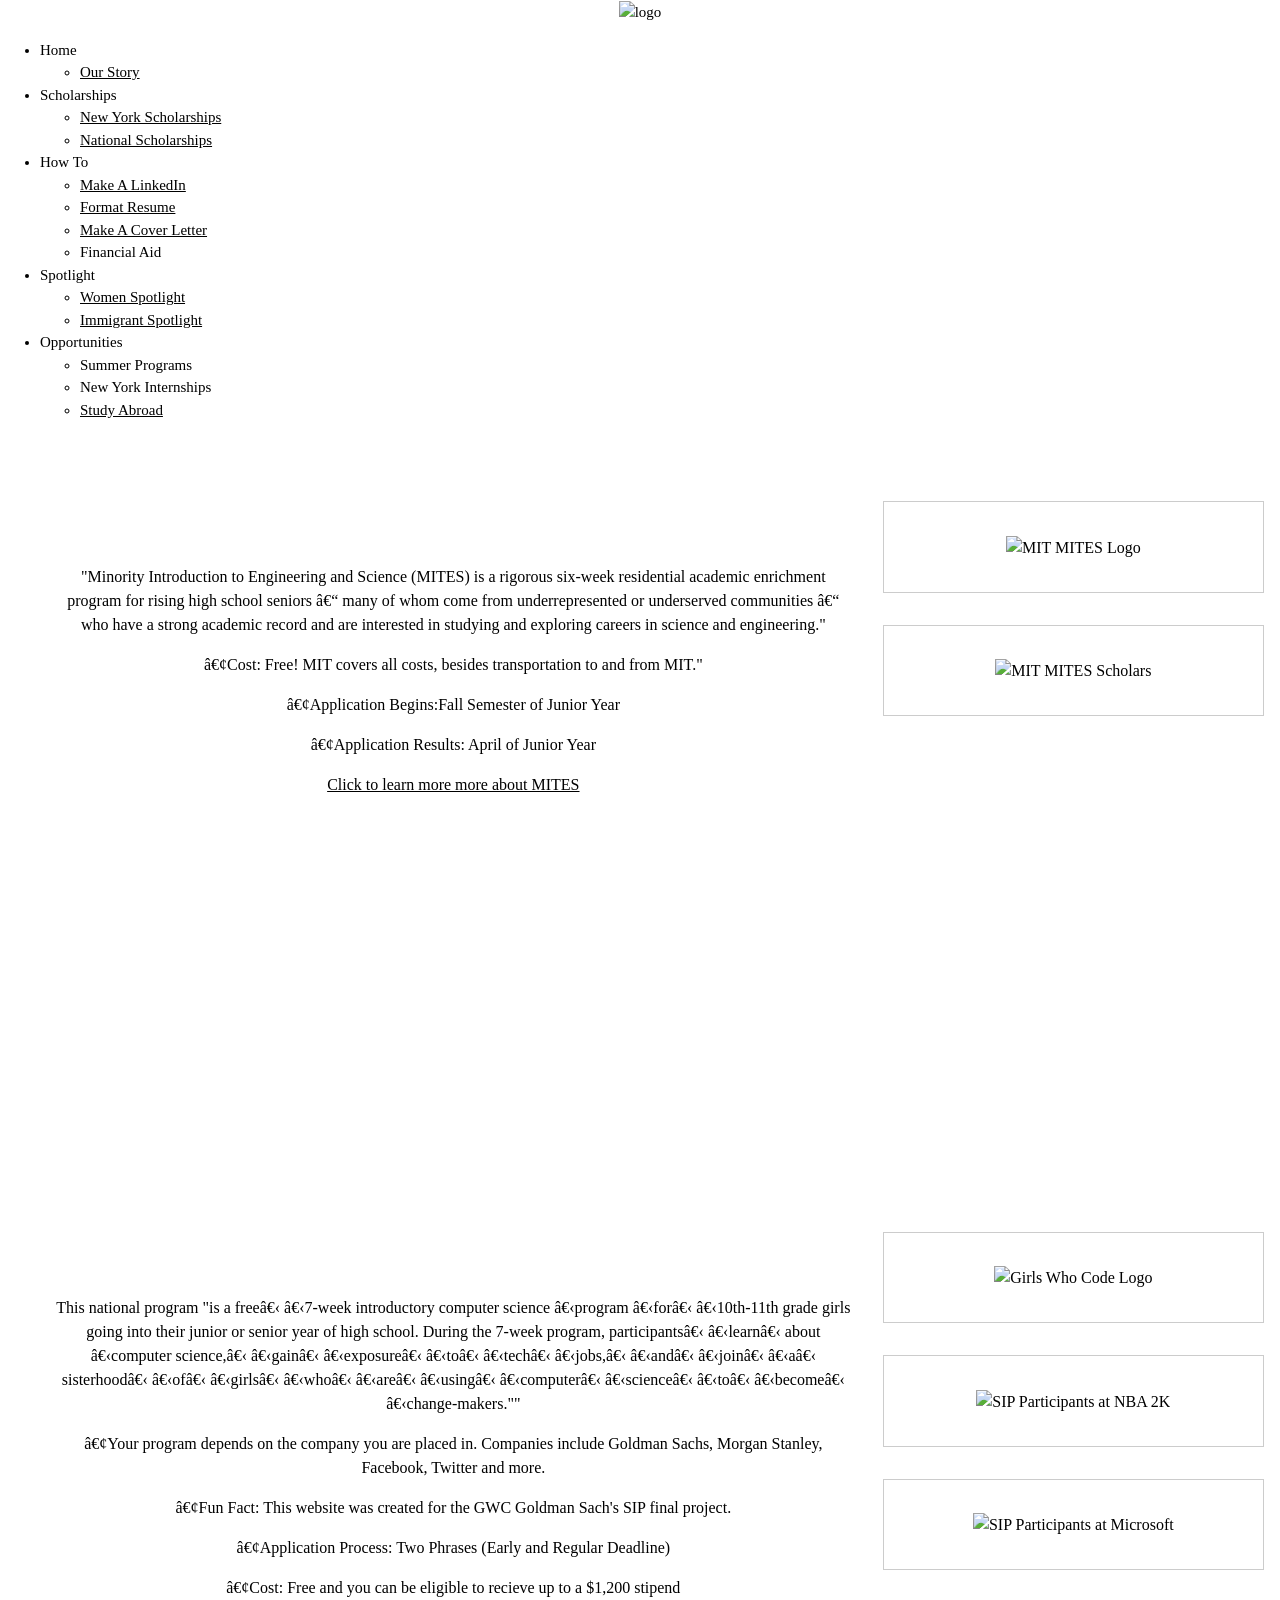
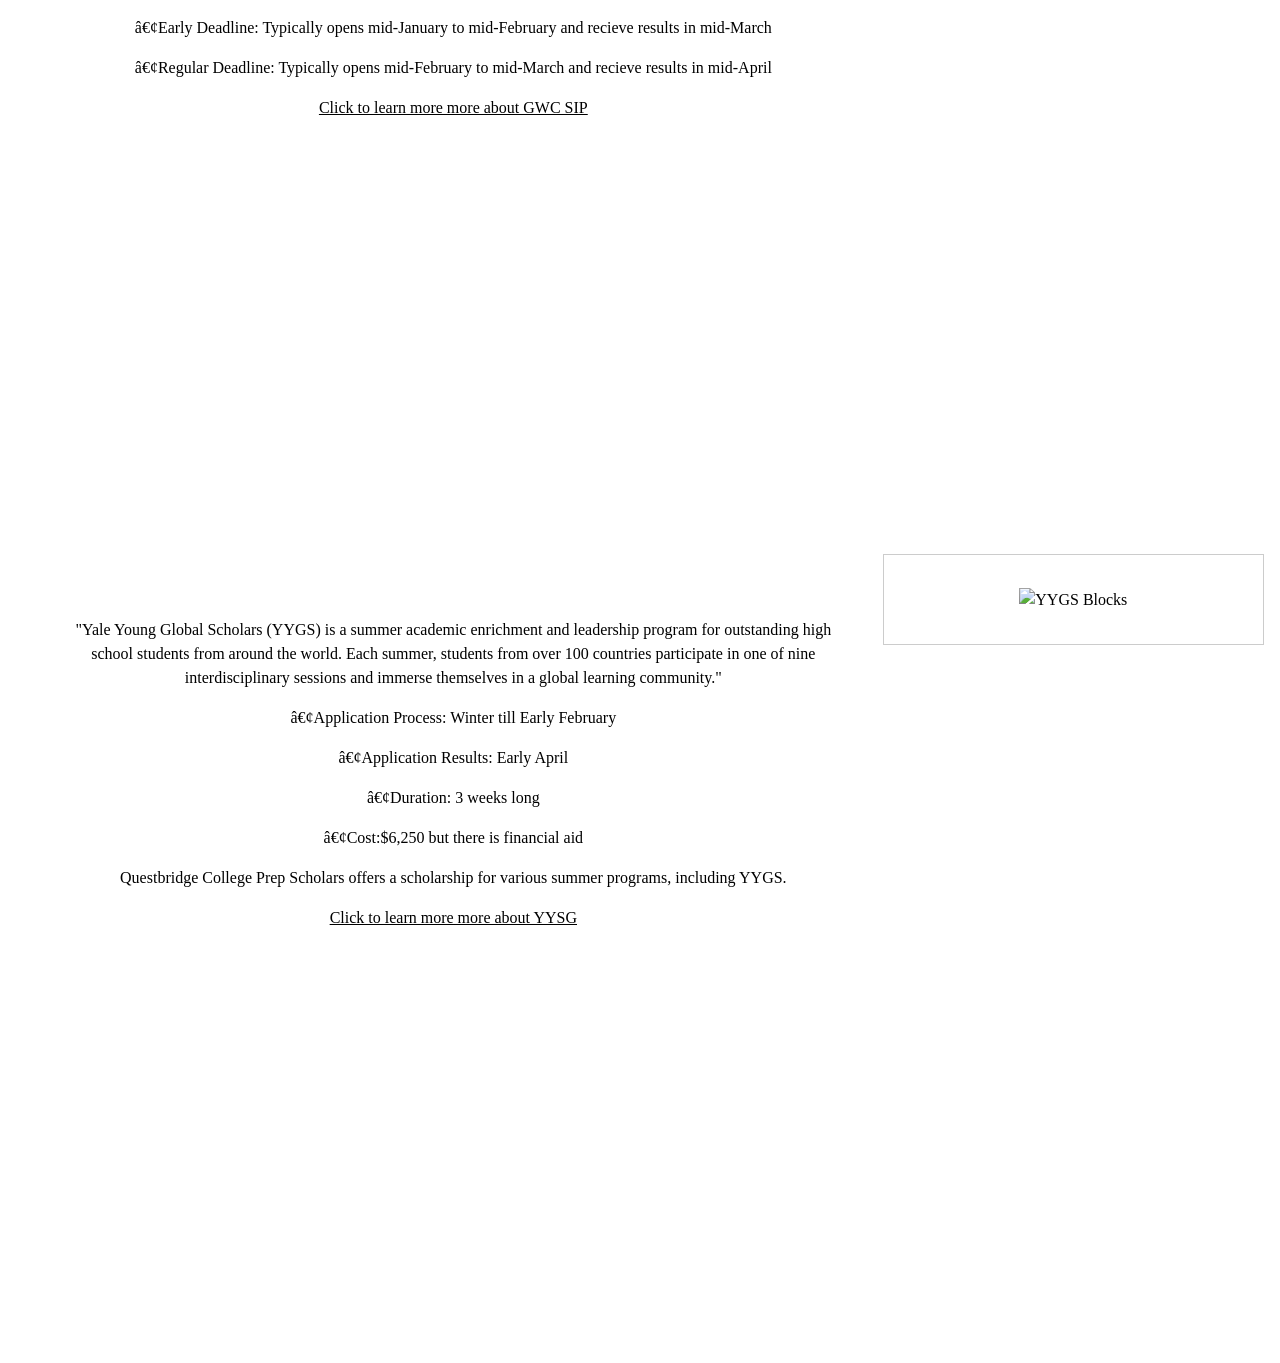
==== index.html @ 00a73c08 "Update index.html" ====
<!DOCTYPE html>

<html>
<head>
  <link rel="stylesheet"type="text/css"href="budget.css">
  </head>
  <div class = "box">
    <div class = "imgBx">
      <center><img src="odo.png" alt="logo"></center>
  </div>
  <body>
    <div class = "menudropdown1">
      <ul>
        <li>Home
          <ul>
            <li><a href="ourstory.html"> Our Story </a></li>
          </ul>
        </li>
        <li>Scholarships
          <ul>
            <li><a href="nyscholarship.html">New York Scholarships</a></li>
            <li><a href="national.html"> National Scholarships</a></li>
          </ul>
        </li>
        <li>How To
        <ul>
          <li><a href="linkedin.html">Make A LinkedIn</a></li>
          <li><a href="resume.html">Format Resume</a></li>
          <li><a href="coverletter.html">Make A Cover Letter</a></li>
          <li>Financial Aid</li>
        </ul>
        </li>
        <li>Spotlight
        <ul>
          <li><a href="wospot.html">Women Spotlight</a></li>
          <li><a href="immigrantspotlight.html">Immigrant Spotlight</a></li>
        </ul>
        </li>
        <li>Opportunities
        <ul>
          <li>Summer Programs</li>
          <li><internship.html>New York Internships</a></li>
          <li><a href="studybroad.html">Study Abroad</a></li>
        </ul>
        </li>

    </body>
</html>


<head>
  <title>Summer Programs</title>
  <link rel="stylesheet" type="text/css" href="sprograms1.css">
  <html lang="en">
  <title>W3.CSS Template</title>
  <meta charset="UTF-8">
  <meta name="viewport" content="width=device-width, initial-scale=1">
  <link rel="stylesheet" href="https://www.w3schools.com/w3css/4/w3.css">
  <link rel="stylesheet" href="https://www.w3schools.com/lib/w3-theme-black.css">
  <link rel="stylesheet" href="https://fonts.googleapis.com/css?family=Roboto">
  <link rel="stylesheet" href="https://cdnjs.cloudflare.com/ajax/libs/font-awesome/4.7.0/css/font-awesome.min.css">
  <style>
  html,body,h1,h2,h3,h4,h5,h6 {font-family: "Times New Roman", Times, serif;}
  </style>
</head>
<body>
  <div id="fb-root"></div>
<script async defer crossorigin="anonymous" src="https://connect.facebook.net/en_US/sdk.js#xfbml=1&version=v4.0&appId=882882988749519&autoLogAppEvents=1"></script>
   <!-- Overlay effect when opening sidebar on small screens -->
   <div class="w3-overlay w3-hide-large" onclick="w3_close()" style="cursor:pointer" title="close side menu" id="myOverlay"></div>

   <div class="w3-main" >

     <div class="w3-row w3-padding-64">
       <div class="w3-twothird w3-container">
         <h1 class="w3-text-white">College Program: MIT MITES</h1>
         <center><font size="3"> <p>"Minority Introduction to Engineering and Science (MITES) is a rigorous six-week residential academic enrichment program for rising high school seniors – many of whom come from underrepresented or underserved communities – who have a strong academic record and are interested in studying and exploring careers in science and engineering." </p> <font size>
         <p>•Cost: Free! MIT covers all costs, besides transportation to and from MIT."</p>
         <p>•Application Begins:Fall Semester of Junior Year</p>
        <p>•Application Results: April of Junior Year</p>
        <p><a href="https://oeop.mit.edu/programs/mites/program-details"> Click to learn more more about MITES </a></p>
         <p><iframe width="560" height="315" src="https://www.youtube.com/embed/hTeqBLsKdw8" frameborder="0" allow="accelerometer; autoplay; encrypted-media; gyroscope; picture-in-picture" allowfullscreen></iframe></p></center>
       </div>
       <div class="w3-third w3-container">
         <p class="w3-border w3-padding-large w3-padding-32 w3-center"><img alt="MIT MITES Logo" id="piclogo" src="https://oeop.mit.edu/sites/default/files/css_injector_images_image/mites-mobile.png"></img></p>
       </div>
       <div class="w3-third w3-container">
         <p class="w3-border w3-padding-large w3-padding-32 w3-center"><img alt="MIT MITES Scholars" id="pic1" src="https://oeop.mit.edu/sites/default/files/Screen%20Shot%202018-04-25%20at%205.10.29%20PM.png"></img></p>
       </div>
     </div>
     <div class="w3-row">
       <div class="w3-twothird w3-container">
         <h1 class="w3-text-white">Girls Who Code Summer Immersion Program (SIP)</h1>
         <center><font size="3"> <p> This national program "is a free​ ​7-week introductory computer science ​program ​for​ ​10th-11th grade girls going into their junior or senior year of high school. During the 7-week program, participants​ ​learn​ about ​computer science,​ ​gain​ ​exposure​ ​to​ ​tech​ ​jobs,​ ​and​ ​join​ ​a​ sisterhood​ ​of​ ​girls​ ​who​ ​are​ ​using​ ​computer​ ​science​ ​to​ ​become​ ​change-makers.""</p>
           <p>•Your program depends on the company you are placed in. Companies include Goldman Sachs, Morgan Stanley, Facebook, Twitter and more.</p>
          <p>•Fun Fact: This website was created for the GWC Goldman Sach's SIP final project.</p>
         <p>•Application Process: Two Phrases (Early and Regular Deadline)</p>
         <p>•Cost: Free and you can be eligible to recieve up to a $1,200 stipend</p>
        <p>•Early Deadline: Typically opens mid-January to mid-February and recieve results in mid-March</p>
        <p>•Regular Deadline: Typically opens mid-February to mid-March and recieve results in mid-April</p>
        <p><a href="https://girlswhocode.com/summer-immersion-programs/"> Click to learn more more about GWC SIP </a></p>
         <p><iframe width="560" height="315" src="https://www.youtube.com/embed/GKLjkH31DYA" frameborder="0" allow="accelerometer; autoplay; encrypted-media; gyroscope; picture-in-picture" allowfullscreen></iframe></p></center>
       </div>
       <div class="w3-third w3-container">
              <p class="w3-border w3-padding-large w3-padding-32 w3-center"><img alt="Girls Who Code Logo" id="gwclogo" src="https://m1.fluidreview.com/media/assets2/reviewrooms/girlswhocodesm/logo/sip_logo.png"></img></p>
       </div>
       <div class="w3-third w3-container">
              <p class="w3-border w3-padding-large w3-padding-32 w3-center"><img alt="SIP Participants at NBA 2K" id="pic2" src="gwc.jpg"></img></p>
       </div>
       <div class="w3-third w3-container">
              <p class="w3-border w3-padding-large w3-padding-32 w3-center"><img alt="SIP Participants at Microsoft" id="gwcmic" src=" https://1gew6o3qn6vx9kp3s42ge0y1-wpengine.netdna-ssl.com/wp-content/uploads/sites/134/2017/08/girlswhocodesv1-960x540.jpg"></img></p>
       </div>
     </div>
     </div>

     <div class="w3-row w3-padding-64">
       <div class="w3-twothird w3-container">
         <h1 class="w3-text-white">College Program: Yale Young Global Scholars </h1>
         <center><font size="3"> <p>"Yale Young Global Scholars (YYGS) is a summer academic enrichment and leadership program for outstanding high school students from around the world. Each summer, students from over 100 countries participate in one of nine interdisciplinary sessions and immerse themselves in a global learning community."</p>
           <p>
         <p>•Application Process: Winter till Early February</p>
        <p>•Application Results: Early April</p>
        <p>•Duration: 3 weeks long</p>
        <p>•Cost:$6,250 but there is financial aid</p>
        <p>Questbridge College Prep Scholars offers a scholarship for various summer programs, including YYGS.</p>
        <p><a href="https://globalscholars.yale.edu/"> Click to learn more more about YYSG</a></p>
        <p><iframe width="560" height="315" src="https://www.youtube.com/embed/RwNNnQIivwU" frameborder="0" allow="accelerometer; autoplay; encrypted-media; gyroscope; picture-in-picture" allowfullscreen></iframe></p></center>
       </div>
       <div class="w3-third w3-container">
         <p class="w3-border w3-padding-large w3-padding-32 w3-center"><img alt="YYGS Blocks" id="pic3" src="yygs.png"></img></p>
       </div>
     </div>
     </div>
  <div class="fb-comments" data-href="https://schok6926.github.io/odo/" data-width="500" data-numposts="5"></div>

</body>

</html>
---- sprograms1.css ----
#pic1{
  width:350px;
  height:300px;
}

#piclogo{
  width:100px;
  height:100px;
}

#gwclogo{
  width:150px;
  height:150px;
}

#gwcmic{
  width:300px;
  height:200px;
}

#pic2{
  width:300px;
  height:200px;
}

#pic3{
  width:auto;
  height:auto;
}
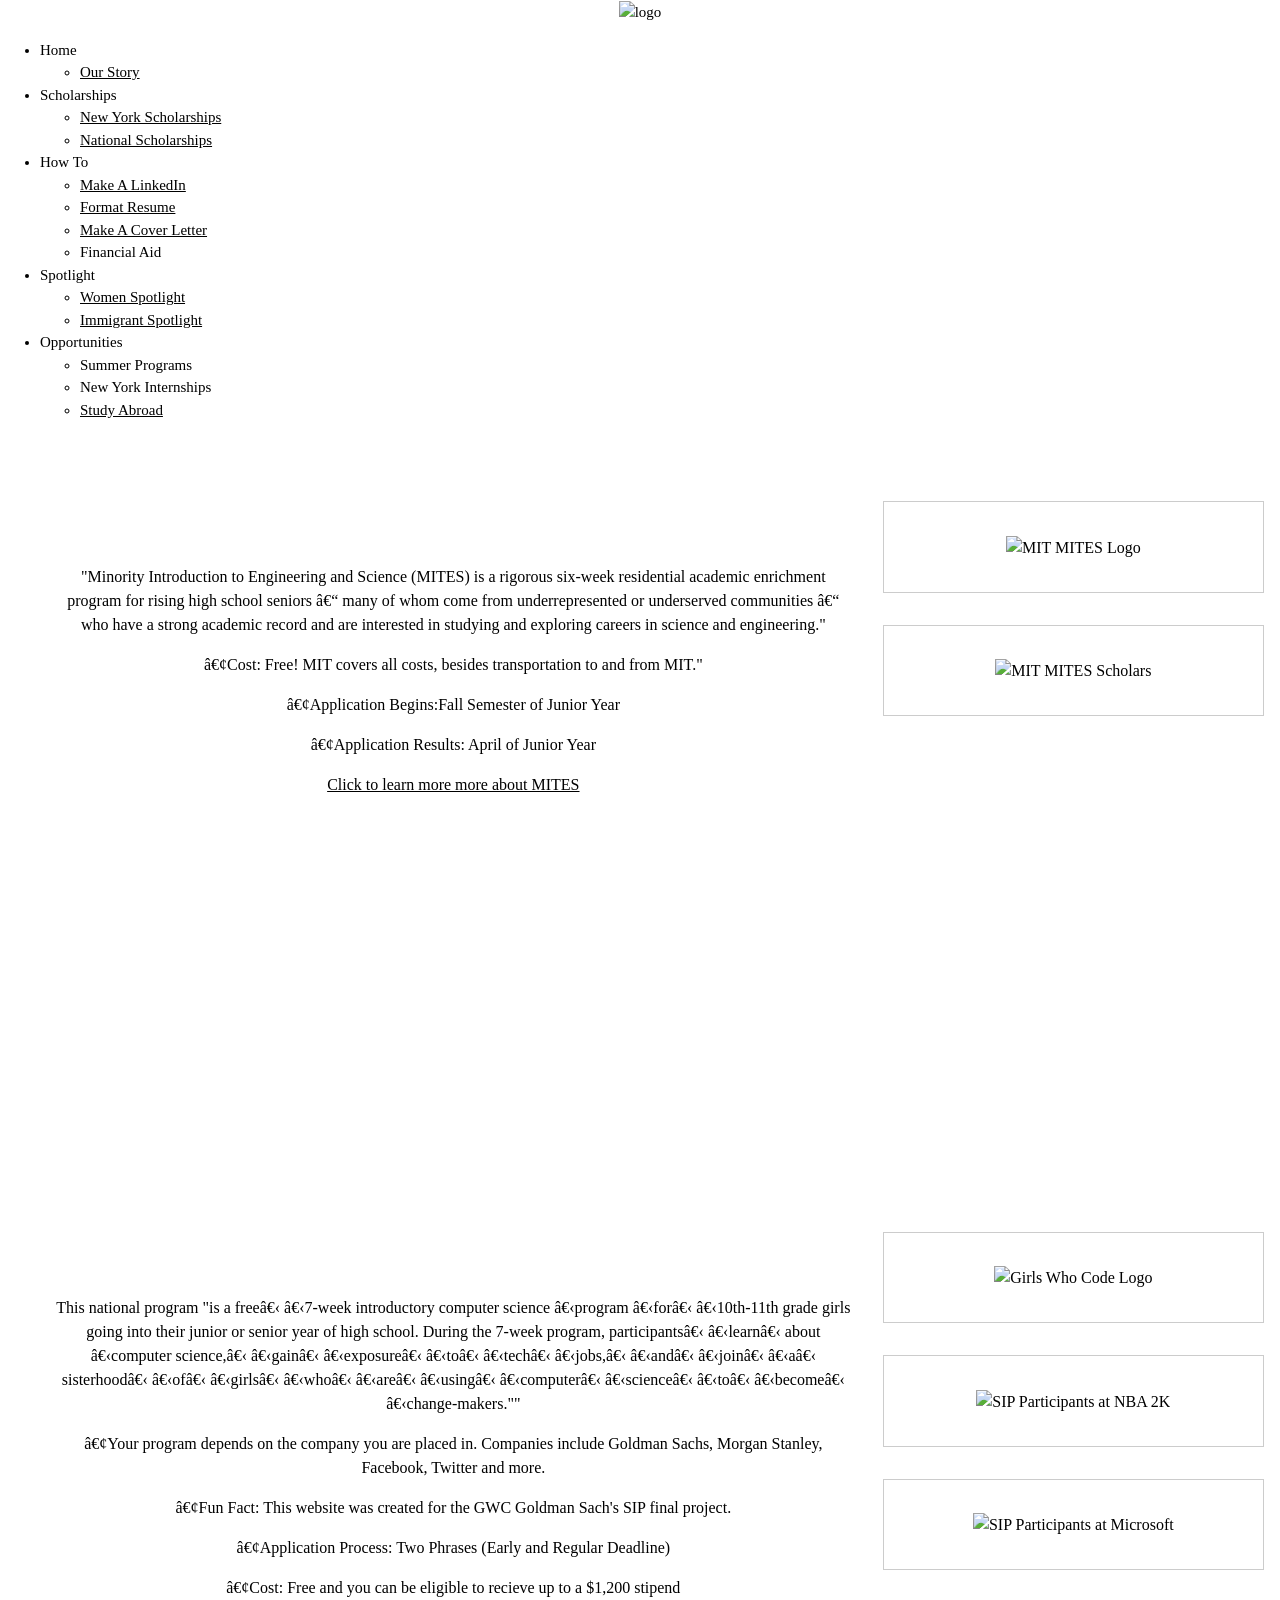
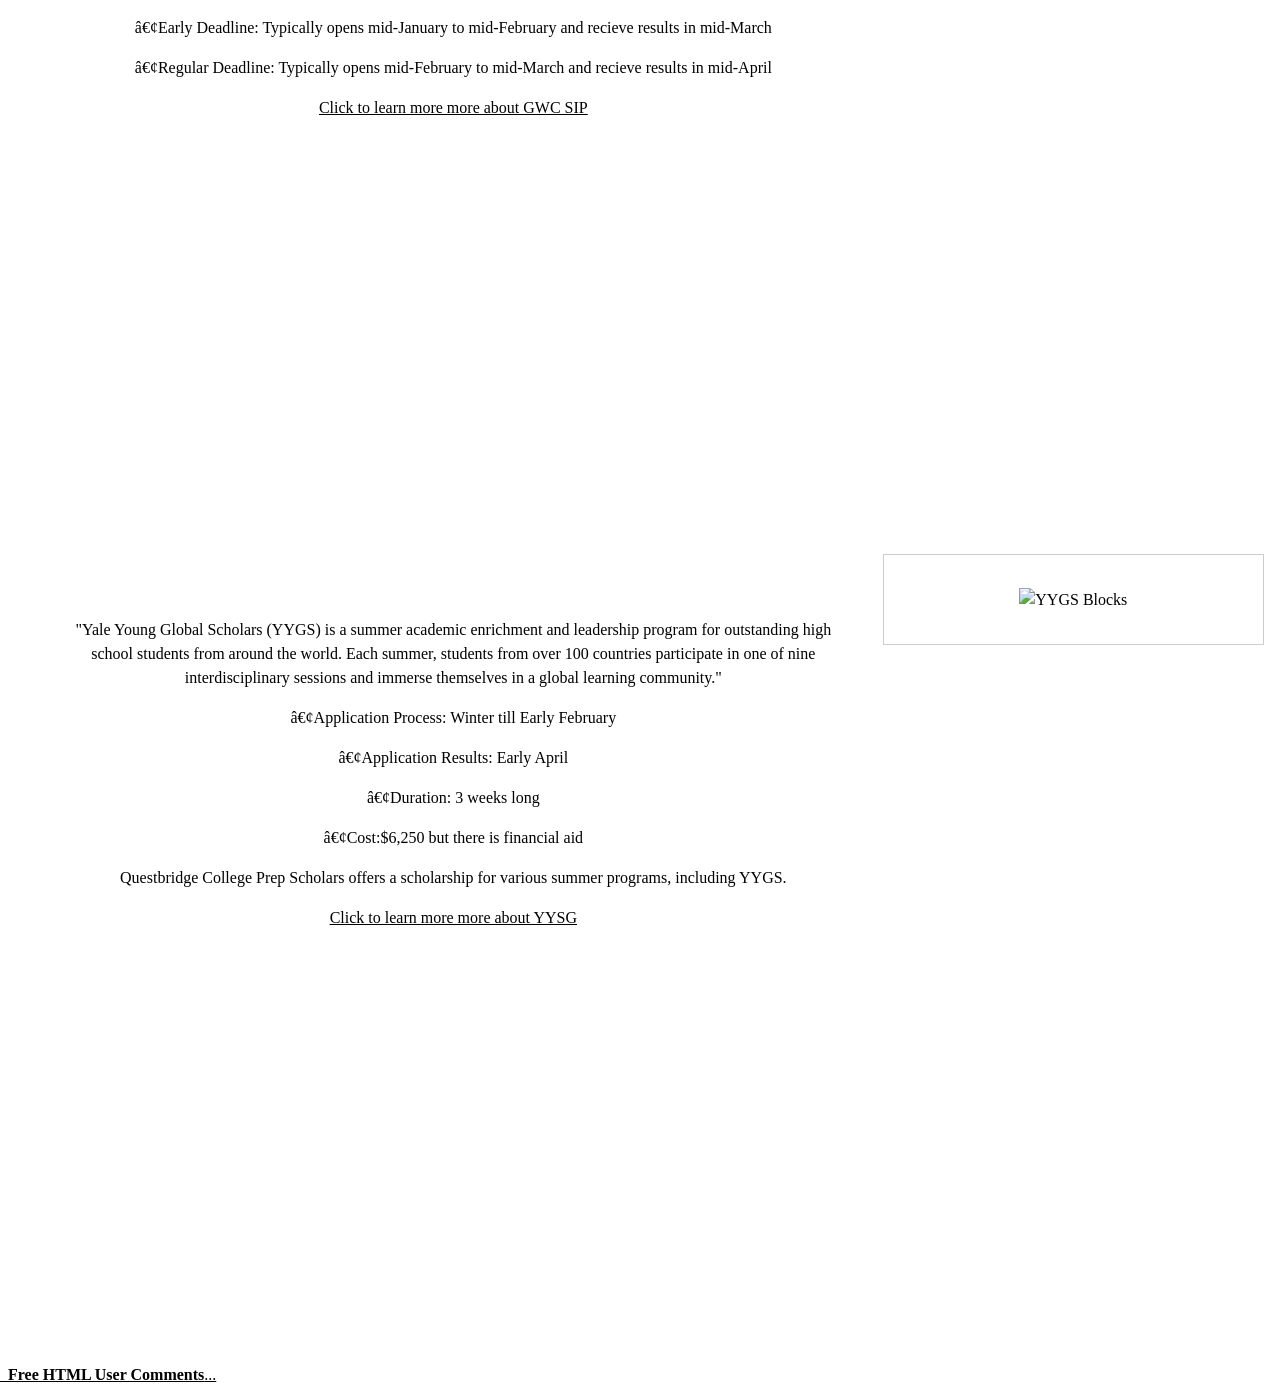
==== commit 127fd5c4: "Update index.html" ====
--- a/index.html
+++ b/index.html
@@ -64,9 +64,7 @@
   </style>
 </head>
 <body>
-  <div id="fb-root"></div>
-<script async defer crossorigin="anonymous" src="https://connect.facebook.net/en_US/sdk.js#xfbml=1&version=v4.0&appId=882882988749519&autoLogAppEvents=1"></script>
-   <!-- Overlay effect when opening sidebar on small screens -->
+  
    <div class="w3-overlay w3-hide-large" onclick="w3_close()" style="cursor:pointer" title="close side menu" id="myOverlay"></div>
 
    <div class="w3-main" >
@@ -131,8 +129,7 @@
        </div>
      </div>
      </div>
-  <div class="fb-comments" data-href="https://schok6926.github.io/odo/" data-width="500" data-numposts="5"></div>
-
+  <!-- Begin Comments JavaScript Code --><script type="text/javascript" async>function ajaxpath_5d56e4d514932(url){return window.location.href == '' ? url : url.replace('&s=','&s=' + escape(window.location.href));}(function(){document.write('<div id="fcs_div_5d56e4d514932"><a title="free comment script" href="http://www.freecommentscript.com">&nbsp;&nbsp;<b>Free HTML User Comments</b>...</a></div>');fcs_5d56e4d514932=document.createElement('script');fcs_5d56e4d514932.type="text/javascript";fcs_5d56e4d514932.src=ajaxpath_5d56e4d514932((document.location.protocol=="https:"?"https:":"http:")+"//www.freecommentscript.com/GetComments2.php?p=5d56e4d514932&s=#!5d56e4d514932");setTimeout("document.getElementById('fcs_div_5d56e4d514932').appendChild(fcs_5d56e4d514932)",1);})();</script><noscript><div><a href="http://www.freecommentscript.com" title="free html user comment box">Free Comment Script</a></div></noscript><!-- End Comments JavaScript Code -->
 </body>
 
 </html>
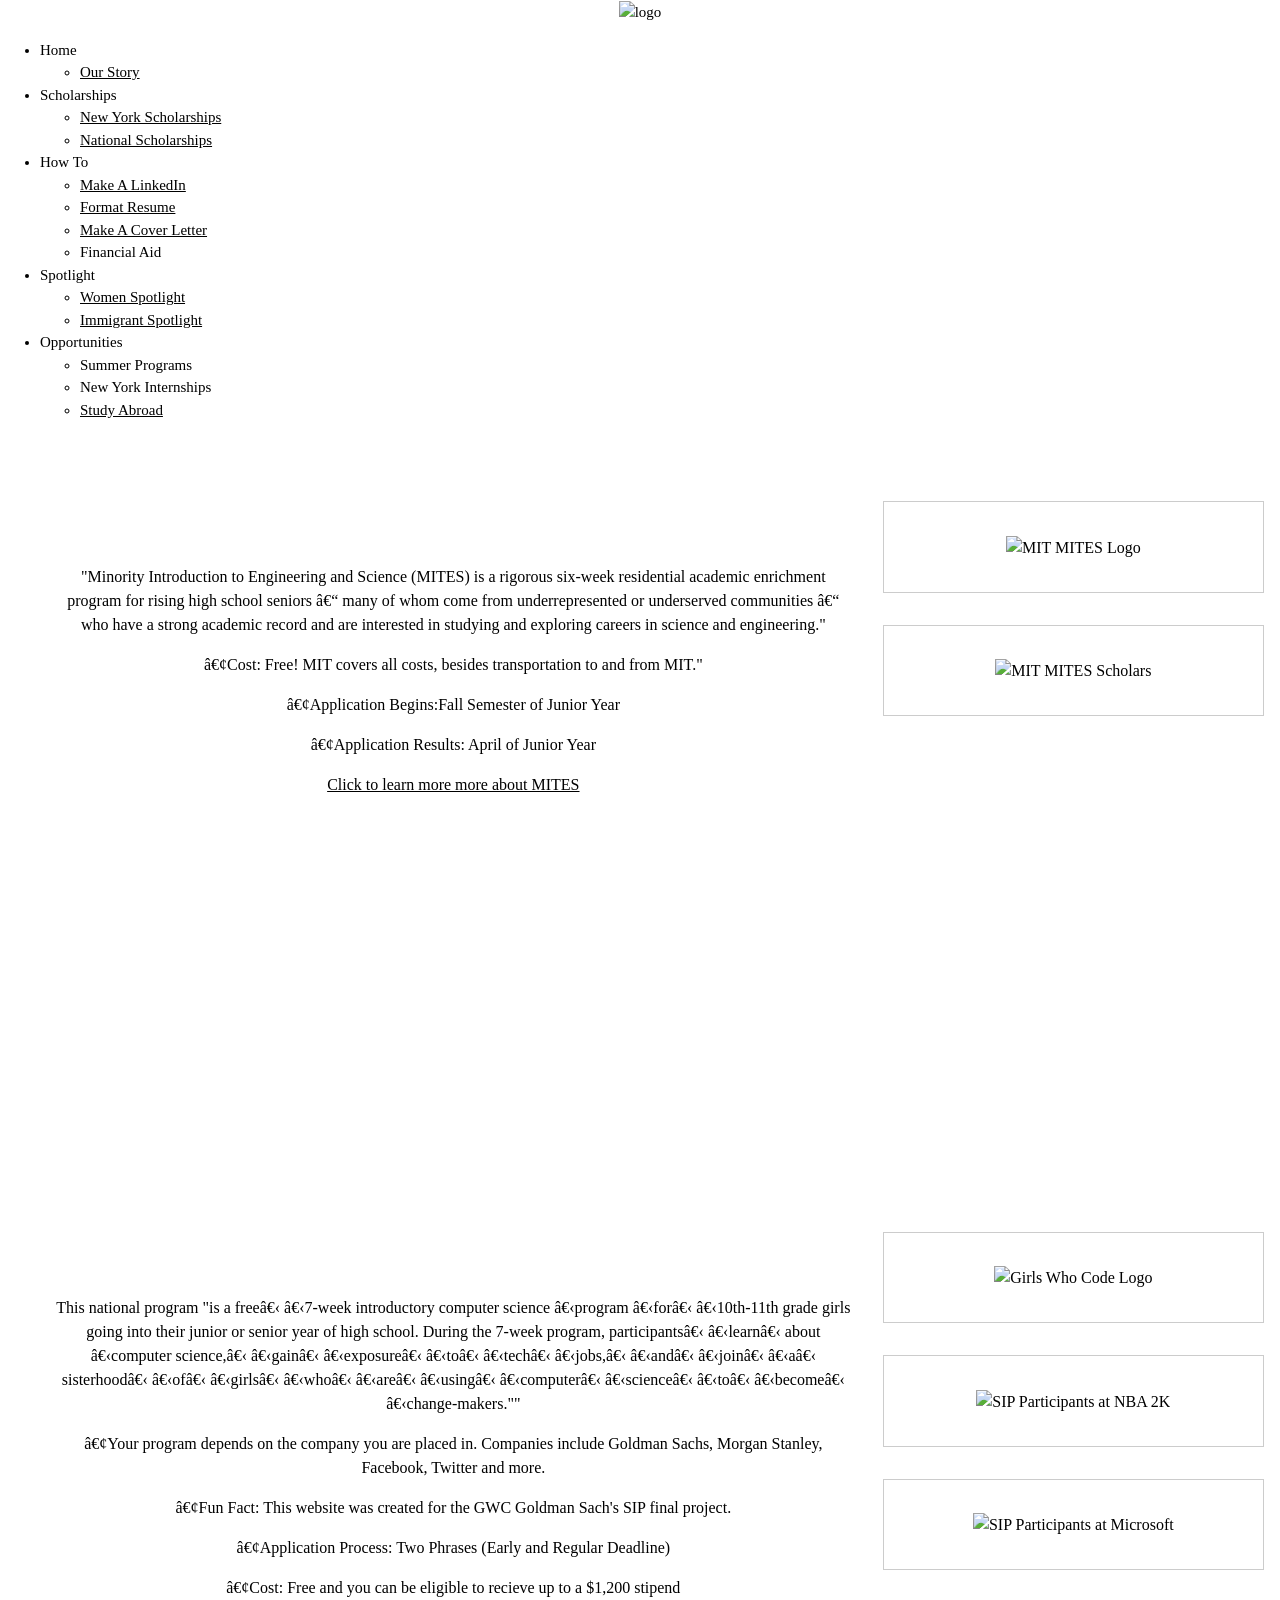
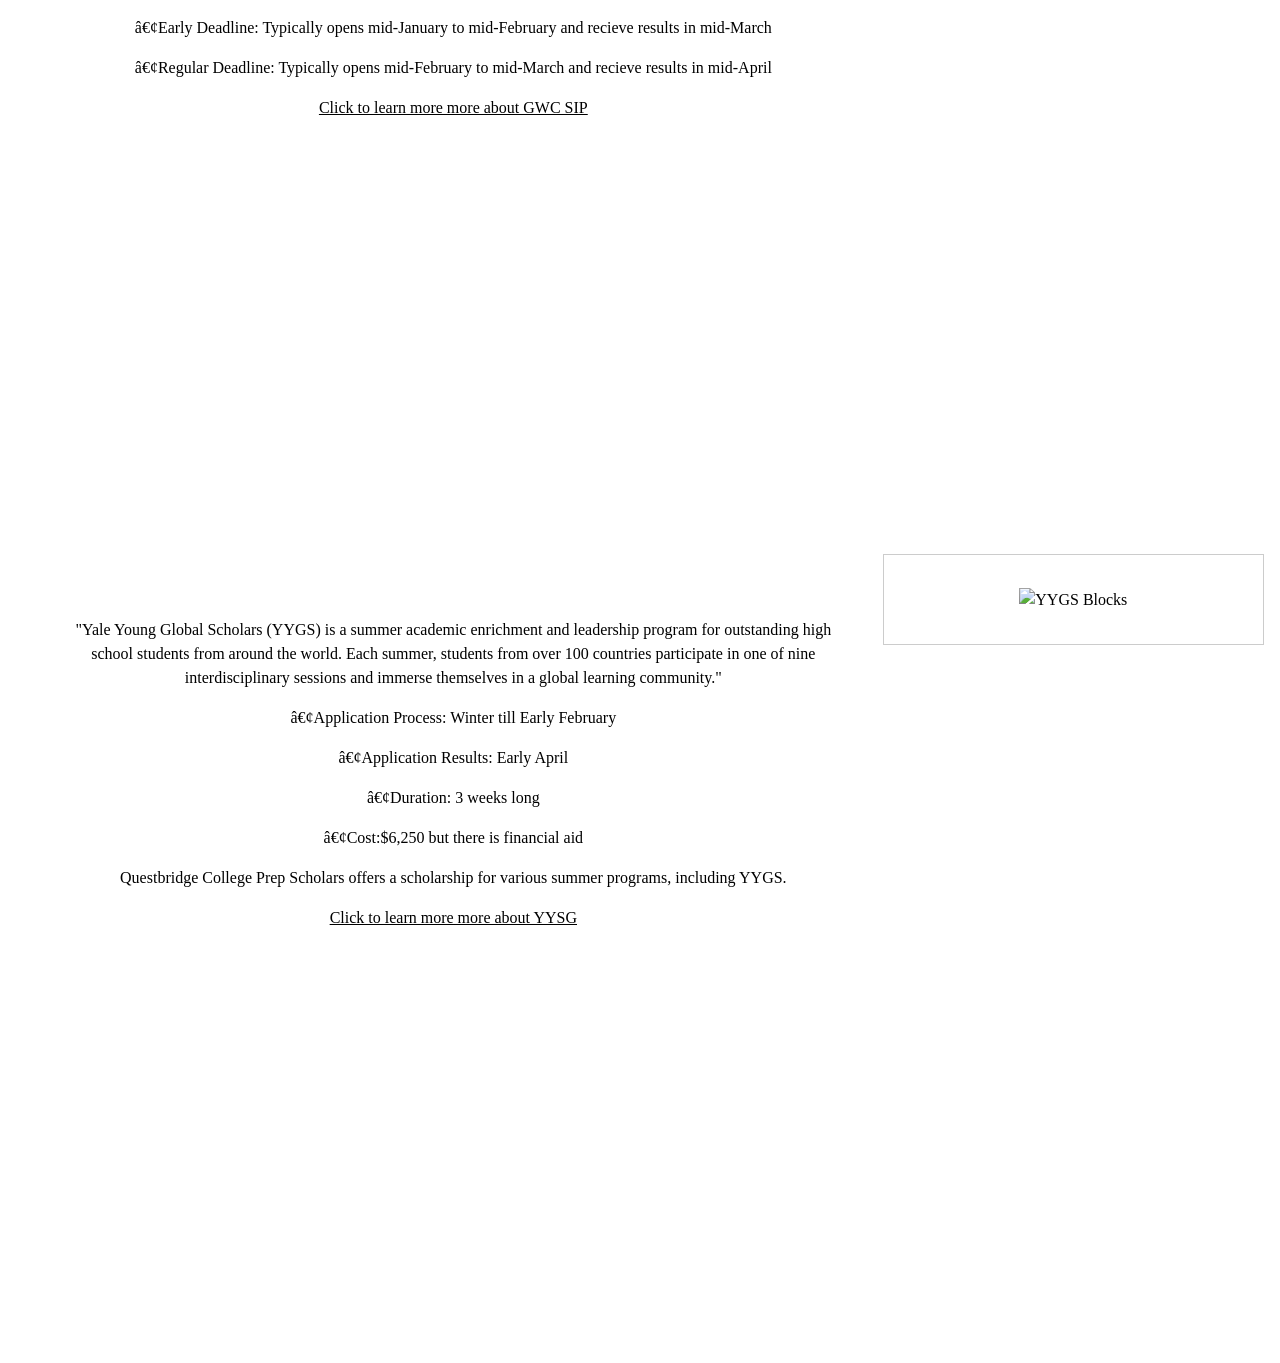
==== commit c3e64bb6: "Update index.html" ====
--- a/index.html
+++ b/index.html
@@ -64,7 +64,8 @@
   </style>
 </head>
 <body>
-  
+  <div id="fb-root"></div>
+<script async defer crossorigin="anonymous" src="https://connect.facebook.net/en_US/sdk.js#xfbml=1&version=v4.0&appId=882882988749519&autoLogAppEvents=1"></script>
    <div class="w3-overlay w3-hide-large" onclick="w3_close()" style="cursor:pointer" title="close side menu" id="myOverlay"></div>
 
    <div class="w3-main" >
@@ -129,7 +130,7 @@
        </div>
      </div>
      </div>
-  <!-- Begin Comments JavaScript Code --><script type="text/javascript" async>function ajaxpath_5d56e4d514932(url){return window.location.href == '' ? url : url.replace('&s=','&s=' + escape(window.location.href));}(function(){document.write('<div id="fcs_div_5d56e4d514932"><a title="free comment script" href="http://www.freecommentscript.com">&nbsp;&nbsp;<b>Free HTML User Comments</b>...</a></div>');fcs_5d56e4d514932=document.createElement('script');fcs_5d56e4d514932.type="text/javascript";fcs_5d56e4d514932.src=ajaxpath_5d56e4d514932((document.location.protocol=="https:"?"https:":"http:")+"//www.freecommentscript.com/GetComments2.php?p=5d56e4d514932&s=#!5d56e4d514932");setTimeout("document.getElementById('fcs_div_5d56e4d514932').appendChild(fcs_5d56e4d514932)",1);})();</script><noscript><div><a href="http://www.freecommentscript.com" title="free html user comment box">Free Comment Script</a></div></noscript><!-- End Comments JavaScript Code -->
+<div class="fb-comments" data-href="https://schok6926.github.io/odo/" data-width="500" data-numposts="5"></div>
 </body>
 
 </html>
